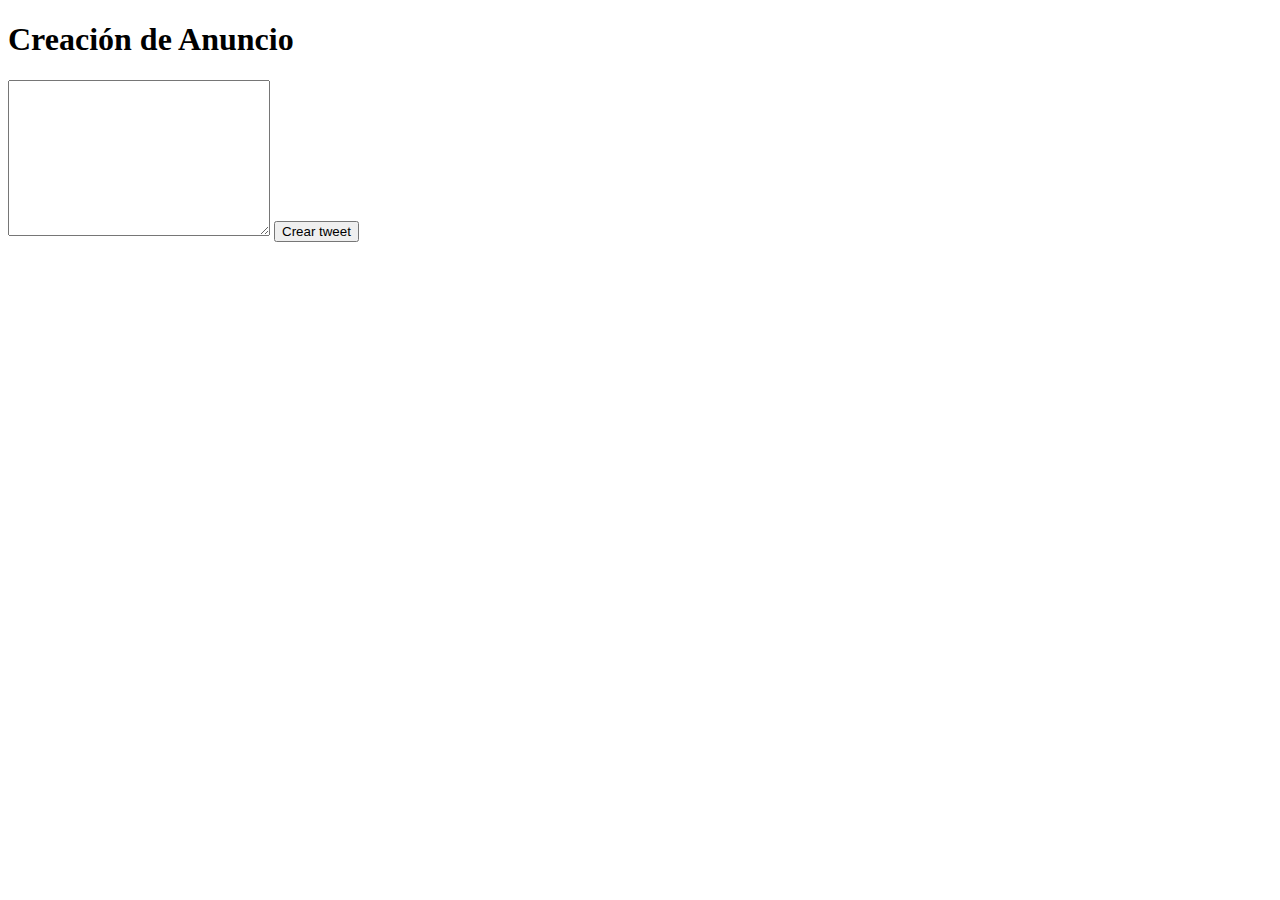
==== crearAnuncio.html @ 4bed5b27 "creacion anuncios loging" ====
<!DOCTYPE html>
<html lang="en">
<head>
  <meta charset="UTF-8">
  <meta http-equiv="X-UA-Compatible" content="IE=edge">
  <meta name="viewport" content="width=device-width, initial-scale=1.0">
  <title>Create Anuncio</title>
</head>
<body>
  <h1>Creación de Anuncio</h1>

  <form id="formularioCreacionAnuncio">
    <textarea name="contenidoAnuncio" id="contenidoAnuncio" cols="30" rows="10" required></textarea>

    <button type="submit">Crear tweet</button>
  </form>

  <script type="module" src="./crear-anuncio/index.js"></script>
</body>
</html>
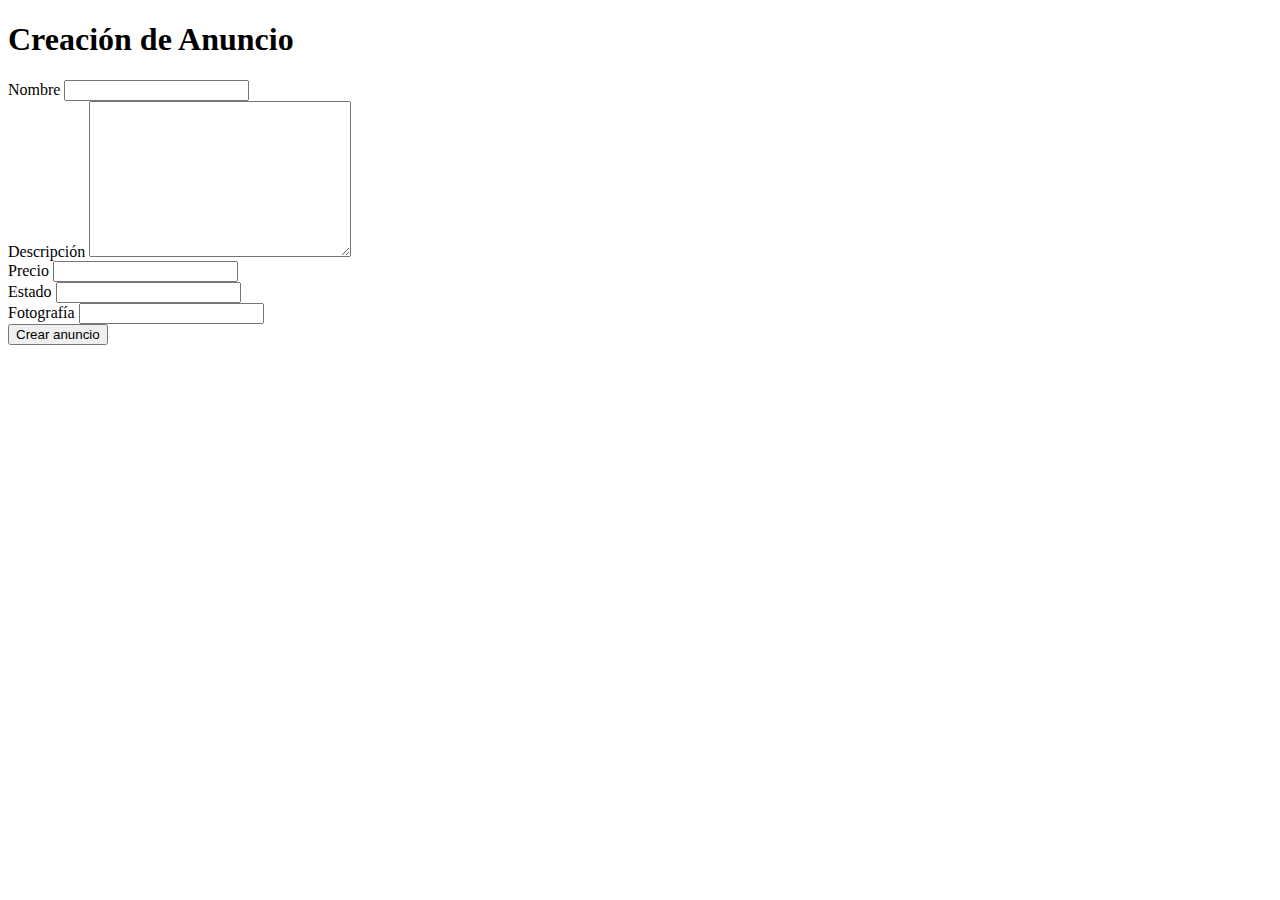
==== commit 9f16039c: "falta detalles anuncios" ====
--- a/crearAnuncio.html
+++ b/crearAnuncio.html
@@ -8,11 +8,35 @@
 </head>
 <body>
   <h1>Creación de Anuncio</h1>
+  <section class = "notificaciones"></section>
 
   <form id="formularioCreacionAnuncio">
-    <textarea name="contenidoAnuncio" id="contenidoAnuncio" cols="30" rows="10" required></textarea>
+    <div>
+      <label for="nombreAnuncio">Nombre</label>
+      <input type="text" name="nombreAnuncio" id="nombreAnuncio" required>
 
-    <button type="submit">Crear tweet</button>
+    </div>
+    <div>
+      <label for="contanidoAnuncio">Descripción</label>
+      <textarea name="contenidoAnuncio" id="contenidoAnuncio" cols="30" rows="10" required></textarea>
+
+    </div>
+    <div>
+      <label for="precioAnuncio">Precio</label>
+      <input type="text" name="precioAnuncio" id="precioAnuncio" required>
+
+    </div>
+    <div>
+      <label for="estadoAnuncio">Estado</label>
+      <input type="text" name="estadoAnuncio" id="estadoAnuncio" required>
+
+    </div>
+    <div>
+      <label for="fotografiaAnuncio">Fotografía</label>
+      <input type="text" name="fotografiaAnuncio" id="fotografiaAnuncio">
+
+    </div>
+    <button type="submit">Crear anuncio</button>
   </form>
 
   <script type="module" src="./crear-anuncio/index.js"></script>
